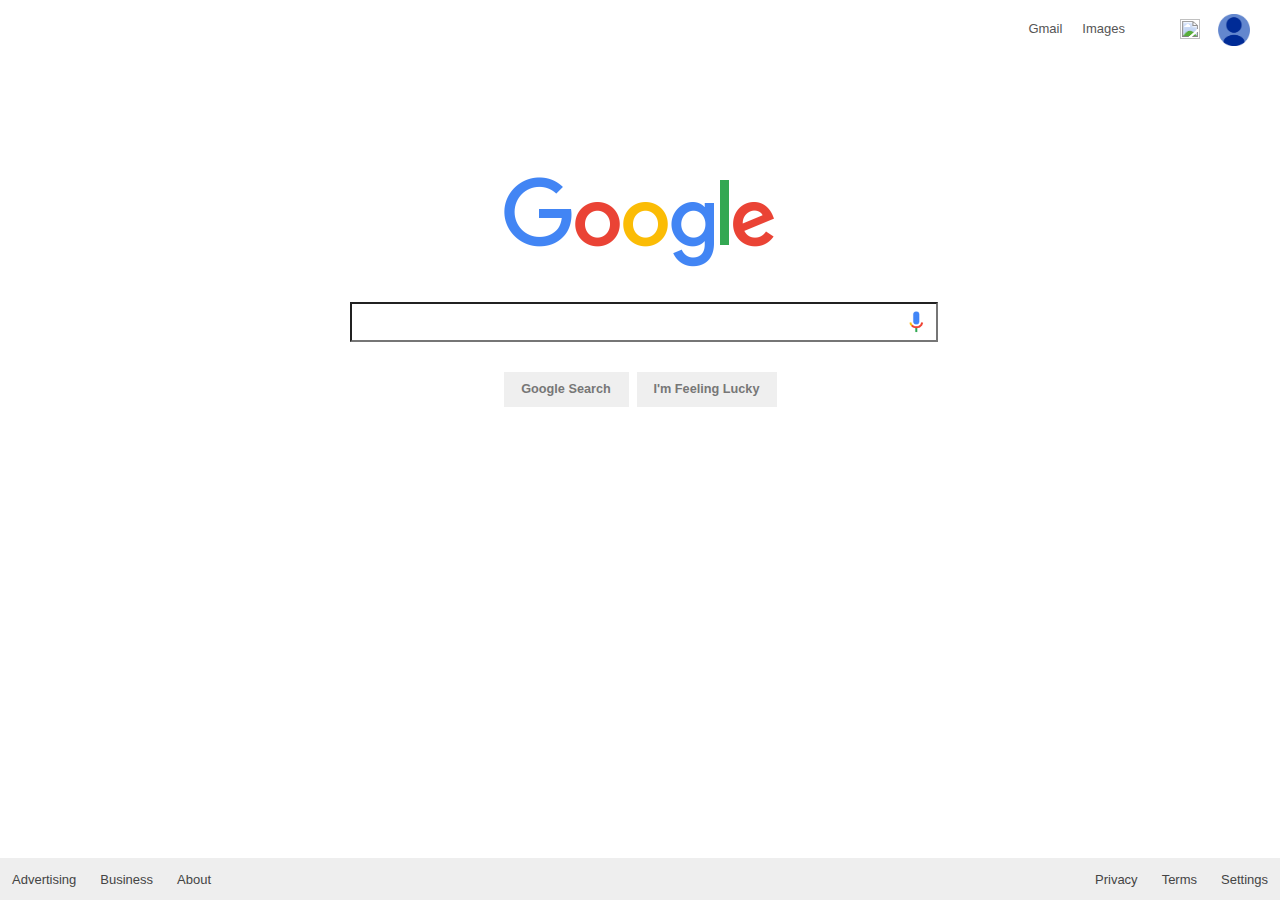
==== index.html @ 9e1c0dce "update index" ====
<!DOCTYPE html>
<!DOCTYPE html>
<html>
<head>
	<link rel="stylesheet" type="text/css" href="Odin-Project_1_style.css">
	<title></title>
</head>
<body>
	<div class="nav">
		<ul>
			<li id="user_icon"><img src="[data-uri]"></li>
			<li id="notifications_icon"><img src="https://encrypted-tbn0.gstatic.com/images?q=tbn:ANd9GcQYx2FwdTuqffH_u0Cz54VmXTQpAyG5YNZPIgY4Va3l8yRI9XNO1A"></li>
			<li id="app_icon"><img src="https://encrypted-tbn3.gstatic.com/images?q=tbn:ANd9GcQD5irdMDpq8TmIZn5imx6xNLYLMXQ6kCaMv61k1kt9hsDgnvUF"></li>
			<li><a href="https://images.google.com/">Images</a></li> 
			<li>Gmail</li>
		</ul>
	</div>
	<div class="logo">
		<img src="googlelogo_color_272x92dp.png" />
	</div>
	<div class="search_bar">
			<input type="text" name="search_bar">
		<!--<div id="mic"></div>-->

		
	</div>
	<div class="buttons">
		<form>
			<input type="submit" value="Google Search" name="search">
			<input type="submit" value="I'm Feeling Lucky" name="lucky">
		</form>
	</div>
	<div class="footer">
		<ul id="left">
			<li>Advertising</li> 
			<li>Business</li>
			<li>About</li>
		</ul>
		<ul id="right">
			<li>Settings</li> 
			<li>Terms</li>
			<li>Privacy</li>
		</ul>
	</div>
</body>
</html>
---- Odin-Project_1_style.css ----
html, body, div, span, applet, object, iframe,
h1, h2, h3, h4, h5, h6, p, blockquote, pre,
a, abbr, acronym, address, big, cite, code,
del, dfn, em, img, ins, kbd, q, s, samp,
small, strike, strong, sub, sup, tt, var,
b, u, i, center,
dl, dt, dd, ol, ul, li,
fieldset, form, label, legend,
table, caption, tbody, tfoot, thead, tr, th, td,
article, aside, canvas, details, embed, 
figure, figcaption, footer, header, hgroup, 
menu, nav, output, ruby, section, summary,
time, mark, audio, video {
	margin: 0;
	padding: 0;
	border: 0;
	font-size: 100%;
	font: inherit;
	vertical-align: baseline;
}
/* HTML5 display-role reset for older browsers */
article, aside, details, figcaption, figure, 
footer, header, hgroup, menu, nav, section {
	display: block;
}
body {
	line-height: 1;
}
ol, ul {
	list-style: none;
}
blockquote, q {
	quotes: none;
}
blockquote:before, blockquote:after,
q:before, q:after {
	content: '';
	content: none;
}
table {
	border-collapse: collapse;
	border-spacing: 0;
}

.nav {
	height: 10px;
}

.nav li {
	display: inline;
	font-family: Arial;
	font-size: 13px;
	color: #555;
	float: right;
	padding: 10px;
	margin-top: 12px;
}

.nav a{
	text-decoration: none;
	color: #555;
}

.nav a:hover{
	font-weight: bold;
}

#app_icon img {
	height: 15px;
	width: 15px;
	padding-top: 0;
	margin-top: -1px;
}

#notifications_icon img {
	height: 20px;
	width: 20px;
	margin: -3px 0 0 0;
}
#user_icon img {
	height: 32px;
	width: 32px;
	margin: -8px 20px 0 -2px;
}

.logo {
	width: 272px;
	margin: auto;
	margin-top: 4.5%;
	display: block;
}

.logo img {
	width: 272px;
	height: 92px;
	padding-top: 109px;
	margin-bottom: 30px;
}

input[name="search_bar"] {
	width: 580px;
	height: 34px;
	background-image: url("Google_Mic.png");
	background-repeat: no-repeat;
	background-size: 40px;
	background-position: right;
	}

.buttons {
	text-align: center;
	margin: 0 auto;
	display: block;
	margin-top: 30px;
}

input[name="search"], input[name="lucky"] {
	height: 35px;
	background-color: #efefef;
	border: none;
	display: inline-block;
	font-weight: bold;
	font-size: 12.7px;
	color: #777;
}
input[name="search"] {
	margin-right: 2px;
	width: 125px;
}
input[name="lucky"] {
	margin-left: 2px;
	width: 140px;
}

.footer {
	height: 42px;
	background-color: #eee;
	position: absolute;
	bottom: 0;
	width: 100%;
}

#left li, #right li{
	display: inline;
	font-family: Arial;
	font-size: 13px;
	color: #444;
	float: left;
	padding: 15px 12px 10px 12px;
	margin: auto;

}

#right li {
	float: right;
}
#mic {
	
	background-image: url("Google_Mic.png");
	background-repeat: no-repeat;
	background-size: 30px;
	height: 30px;
	width: 30px;
	position: absolute;
	float: right;
}

.search_bar {
	width: 580px;
	margin: auto;
}
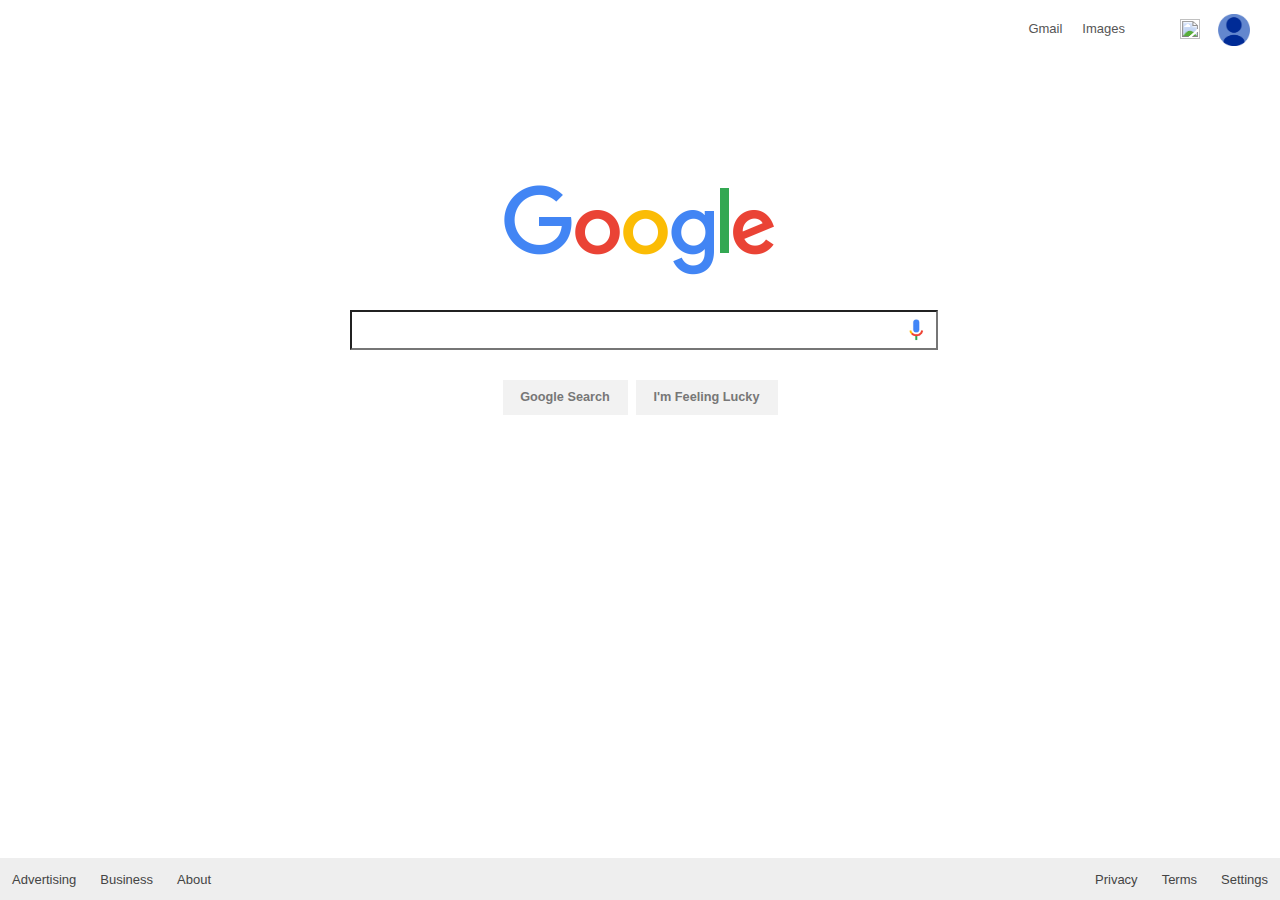
==== commit 3527c9dd: "Add existing file" ====
--- a/index.html
+++ b/index.html
@@ -3,7 +3,7 @@
 <html>
 <head>
 	<link rel="stylesheet" type="text/css" href="Odin-Project_1_style.css">
-	<title></title>
+	<title>Google</title>
 </head>
 <body>
 	<div class="nav">
@@ -16,13 +16,10 @@
 		</ul>
 	</div>
 	<div class="logo">
-		<img src="googlelogo_color_272x92dp.png" />
+		<img src="images/googlelogo_color_272x92dp.png" />
 	</div>
 	<div class="search_bar">
 			<input type="text" name="search_bar">
-		<!--<div id="mic"></div>-->
-
-		
 	</div>
 	<div class="buttons">
 		<form>
--- a/Odin-Project_1_style.css
+++ b/Odin-Project_1_style.css
@@ -44,7 +44,7 @@
 }
 
 .nav {
-	height: 10px;
+	height: 50px;
 }
 
 .nav li {
@@ -87,7 +87,7 @@
 .logo {
 	width: 272px;
 	margin: auto;
-	margin-top: 4.5%;
+	margin-top: 2%;
 	display: block;
 }
 
@@ -101,7 +101,7 @@
 input[name="search_bar"] {
 	width: 580px;
 	height: 34px;
-	background-image: url("Google_Mic.png");
+	background-image: url("images/Google_Mic.png");
 	background-repeat: no-repeat;
 	background-size: 40px;
 	background-position: right;
@@ -109,16 +109,13 @@
 
 .buttons {
 	text-align: center;
-	margin: 0 auto;
-	display: block;
 	margin-top: 30px;
 }
 
 input[name="search"], input[name="lucky"] {
 	height: 35px;
-	background-color: #efefef;
+	background-color: #f2f2f2;
 	border: none;
-	display: inline-block;
 	font-weight: bold;
 	font-size: 12.7px;
 	color: #777;
@@ -129,7 +126,7 @@
 }
 input[name="lucky"] {
 	margin-left: 2px;
-	width: 140px;
+	width: 142px;
 }
 
 .footer {
